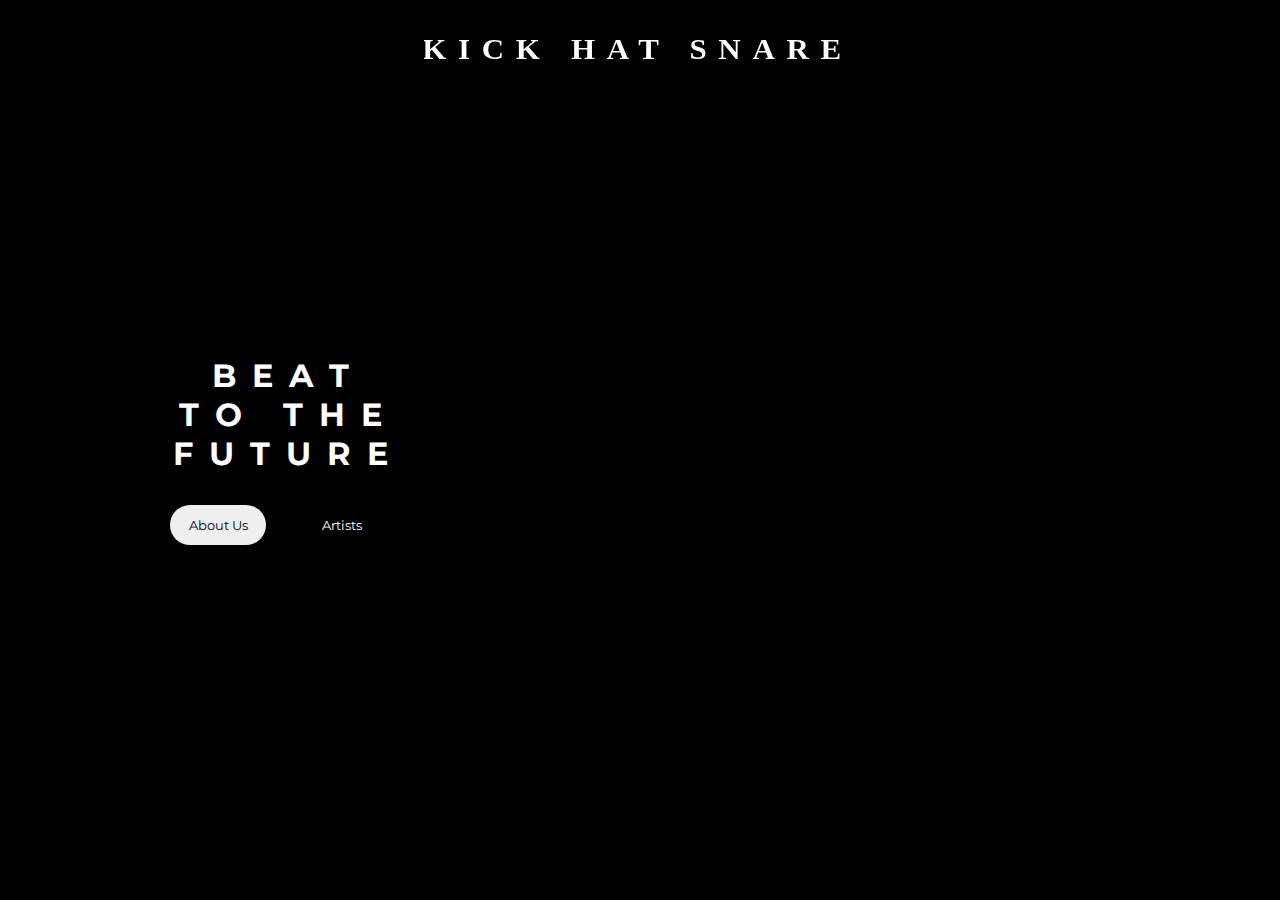
==== index.html @ 845504f9 "Add title meta tag" ====
<html>
  <head>
    <title>KICK HAT SNARE</title>

    <!-- META TAGS -->
    <meta charset="UTF-8" />
    <meta http-equiv="X-UA-Compatible" content="IE=edge" />
    <meta http-equiv="content-type" content="text/html; charset=UTF-8" />
    <meta
      name="viewport"
      content="width=device-width, initial-scale=1.0, maximum-scale=1.0, user-scalable=0"
    />

    <meta name="title" content="KICK HAT SNARE">
    <meta name="description" content="BEAT TO THE FUTURE" />
    <meta name="og:description" content="BEAT TO THE FUTURE" />
    <meta name="keywords" content="KICK HAT SNARE, KHS, MUSIC, JAE SVN" />
    <meta
      property="og:image"
      content="https://kickhatsnare.com/assets/images/khs-logo.png"
    />
    <meta property="og:url" content="https://kickhatsnare.com" />

    <!-- FAVICON -->
    <link rel="icon" type="image/x-icon" href="./favicon.ico" sizes="32x32" />

    <!-- STYLING -->
    <link rel="preconnect" href="https://fonts.googleapis.com" />
    <link rel="preconnect" href="https://fonts.gstatic.com" crossorigin />
    <link
      href="https://fonts.googleapis.com/css2?family=Montserrat:wght@500;700;900&display=swap"
      rel="stylesheet"
    />
    <link rel="stylesheet" href="./css/style.css" />
  </head>
  <body>
    <header>
      <img
        class="khs-logo"
        src="./assets/images/kickhatsnare-logo.svg"
        draggable="false"
      />
    </header>
    <div class="content-wrapper" id="content"></div>
  </body>

  <script>
    const content = document.getElementById("content");

    function switchToMainContent() {
      var xhr =
        typeof XMLHttpRequest != "undefined"
          ? new XMLHttpRequest()
          : new ActiveXObject("Microsoft.XMLHTTP");
      xhr.open("get", "./content/main.html", true);
      xhr.onreadystatechange = function () {
        if (xhr.readyState == 4 && xhr.status == 200) {
          document.getElementById("content").innerHTML = xhr.responseText;
          const aboutUsButton = document.getElementById("about-us");
          const artistsButton = document.getElementById("artists");
          aboutUsButton.addEventListener("click", switchToAboutUs);
          artistsButton.addEventListener("click", switchToArtists);
        }
      };
      xhr.send();
    }

    function switchToAboutUs() {
      var xhr =
        typeof XMLHttpRequest != "undefined"
          ? new XMLHttpRequest()
          : new ActiveXObject("Microsoft.XMLHTTP");
      xhr.open("get", "./content/aboutus.html", true);
      xhr.onreadystatechange = function () {
        if (xhr.readyState == 4 && xhr.status == 200) {
          document.getElementById("content").innerHTML = xhr.responseText;
          const homeButton = document.getElementById("home");
          const artistsButton = document.getElementById("artists");
          homeButton.addEventListener("click", switchToMainContent);
          artistsButton.addEventListener("click", switchToArtists);
        }
      };
      xhr.send();
    }

    function switchToArtists() {
      var xhr =
        typeof XMLHttpRequest != "undefined"
          ? new XMLHttpRequest()
          : new ActiveXObject("Microsoft.XMLHTTP");
      xhr.open("get", "./content/artists.html", true);
      xhr.onreadystatechange = function () {
        if (xhr.readyState == 4 && xhr.status == 200) {
          document.getElementById("content").innerHTML = xhr.responseText;
          const homeButton = document.getElementById("home");
          homeButton.addEventListener("click", switchToMainContent);
        }
      };
      xhr.send();
    }

    switchToMainContent();
  </script>
</html>
---- css/style.css ----
@import url("https://fonts.googleapis.com/css2?family=Montserrat:wght@500;700;900&display=swap");

html,
body {
  padding: 0;
  margin: 0;
  background-color: black;
  font-family: "Montserrat", Arial, sans-serif;
  color: white;
}

header {
  position: absolute;
  display: flex;
  justify-content: center;
  align-items: center;
  top: 0;
  width: 100%;
  height: 6rem;
}

header .khs-logo {
  filter: invert();
  width: 27rem;
  user-select: none;
}

.content-wrapper {
  display: flex;
  justify-content: center;
  align-items: center;
  height: 100%;
  width: 100%;
}

.slogan-text {
  margin: 0;
  text-align: center;
  margin-left: 1rem;
  margin-bottom: 2rem;
  letter-spacing: 1rem;
  font-weight: 700;
}

.youtube-video {
  margin-left: 10rem;
  border-radius: 1rem;
}

.slogan-wrapper {
  display: flex;
  flex-direction: column;
  justify-content: space-around;
}

.buttons-wrapper {
  display: flex;
  flex-direction: row;
  justify-content: space-around;
}

.white-button {
  font-family: "Montserrat", Arial, sans-serif;
  height: 2.5rem;
  width: 6rem;
  border-radius: 2rem;
  outline: none;
  border: none;
  cursor: pointer;
}

.secondary-button {
  font-family: "Montserrat", Arial, sans-serif;
  height: 2.5rem;
  width: 6rem;
  background-color: transparent;
  color: white;
  outline: none;
  border: none;
  cursor: pointer;
}

.khs-image {
  height: 23rem;
  border-radius: 3rem;
  margin-left: 10rem;
}

.khs-logo-wrapper{
  display: flex;
  align-items: center;
  justify-content: center;
  background-color: white;
  height: 23rem;
  width: 23rem;
  border-radius: 3rem;
  margin-left: 10rem;
}

.khs-logo-letters{
  color: black;
  font-weight: 900;
  font-size: 5rem;
  margin-left: 2.5rem;
  letter-spacing: 2.5rem;
  z-index: 1;
  user-select: none;
}

.about-wrapper {
  text-align: center;
  width: 30rem;
}

.about-us-text {
  margin-left: 1rem;
  margin-bottom: 2rem;
  letter-spacing: 1rem;
}

.about-buttons {
  margin-top: 2rem;
}

.artist-image {
  height: 25rem;
  border-radius: 3rem;
  user-select: none;
}

.artist-link {
  color: white;
  text-decoration: none;
}

.artist-linka:visited{
  color: white;
}

.artists-wrapper{
  display: flex;
  flex-direction: column;
  justify-content: center;
  align-items: center;
}

.artists-wrapper h2 {
  margin-bottom: 0;
}

.artists-wrapper span {
  color: #e4e4e4;
}

.artists-wrapper .white-button{
  position: absolute;
  bottom: 0;
  margin-bottom: 2rem;
}

.artist-details-wrapper {
  text-align: center;
}
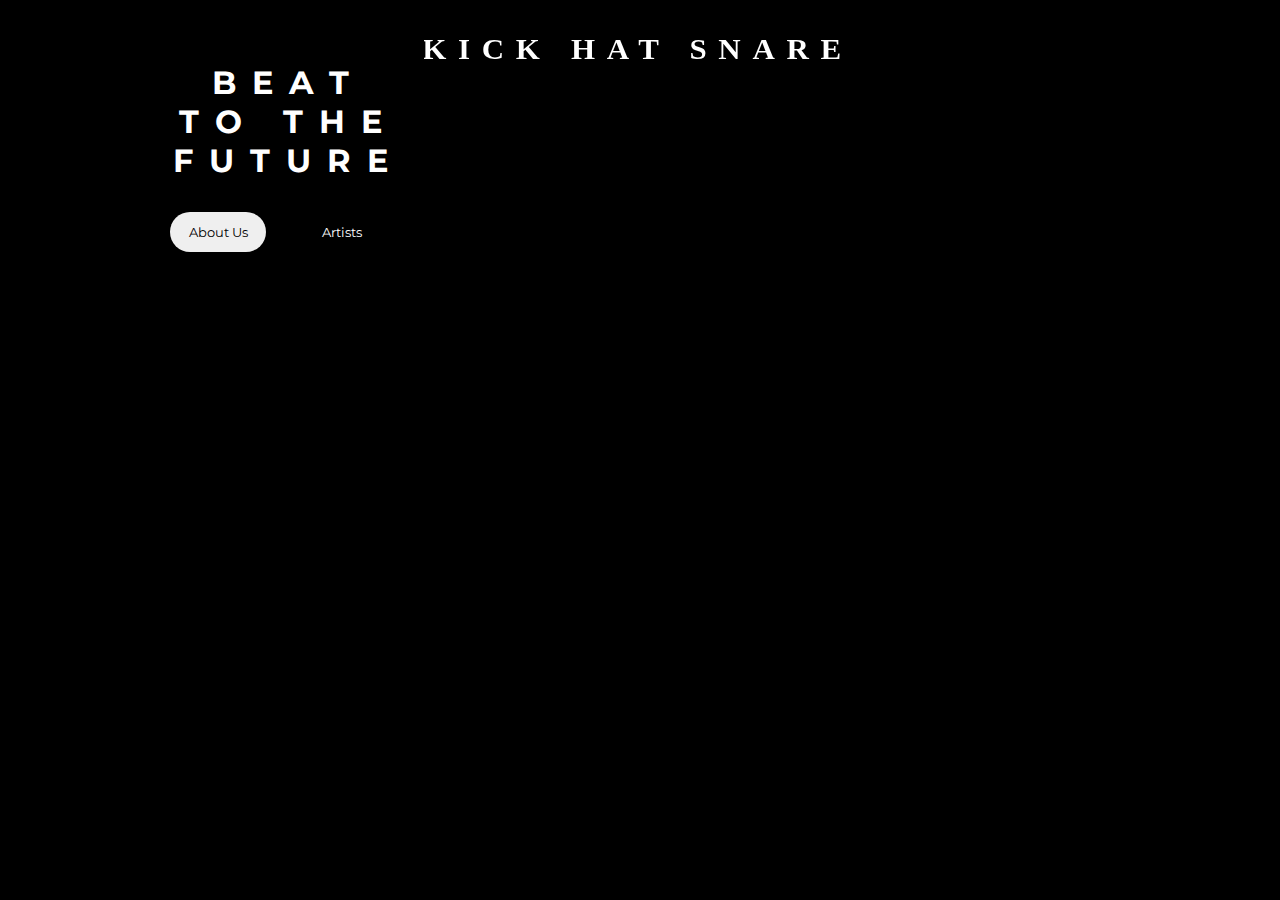
==== commit a48f419c: "Add DOCTYPE" ====
--- a/index.html
+++ b/index.html
@@ -1,3 +1,4 @@
+<!DOCTYPE html>
 <html>
   <head>
     <title>KICK HAT SNARE</title>
@@ -12,6 +13,7 @@
     />
 
     <meta name="title" content="KICK HAT SNARE">
+    <meta property="og:title" content="KICK HAT SNARE" />
     <meta name="description" content="BEAT TO THE FUTURE" />
     <meta name="og:description" content="BEAT TO THE FUTURE" />
     <meta name="keywords" content="KICK HAT SNARE, KHS, MUSIC, JAE SVN" />
--- a/css/style.css
+++ b/css/style.css
@@ -45,12 +45,18 @@
 .youtube-video {
   margin-left: 10rem;
   border-radius: 1rem;
+  -webkit-animation: slide-in-blurred-top 0.6s cubic-bezier(0.23, 1, 0.32, 1)
+    both;
+  animation: slide-in-blurred-top 0.6s cubic-bezier(0.23, 1, 0.32, 1) both;
 }
 
 .slogan-wrapper {
   display: flex;
   flex-direction: column;
   justify-content: space-around;
+  -webkit-animation: slide-in-blurred-bottom 0.6s cubic-bezier(0.23, 1, 0.32, 1)
+    both;
+  animation: slide-in-blurred-bottom 0.6s cubic-bezier(0.23, 1, 0.32, 1) both;
 }
 
 .buttons-wrapper {
@@ -86,7 +92,7 @@
   margin-left: 10rem;
 }
 
-.khs-logo-wrapper{
+.khs-logo-wrapper {
   display: flex;
   align-items: center;
   justify-content: center;
@@ -95,9 +101,12 @@
   width: 23rem;
   border-radius: 3rem;
   margin-left: 10rem;
-}
-
-.khs-logo-letters{
+  -webkit-animation: slide-in-blurred-top 0.6s cubic-bezier(0.23, 1, 0.32, 1)
+    both;
+  animation: slide-in-blurred-top 0.6s cubic-bezier(0.23, 1, 0.32, 1) both;
+}
+
+.khs-logo-letters {
   color: black;
   font-weight: 900;
   font-size: 5rem;
@@ -110,6 +119,9 @@
 .about-wrapper {
   text-align: center;
   width: 30rem;
+  -webkit-animation: slide-in-blurred-bottom 0.6s cubic-bezier(0.23, 1, 0.32, 1)
+    both;
+  animation: slide-in-blurred-bottom 0.6s cubic-bezier(0.23, 1, 0.32, 1) both;
 }
 
 .about-us-text {
@@ -126,6 +138,8 @@
   height: 25rem;
   border-radius: 3rem;
   user-select: none;
+  -webkit-animation: bounce-in-top 1.1s both;
+  animation: bounce-in-top 1.1s both;
 }
 
 .artist-link {
@@ -133,11 +147,11 @@
   text-decoration: none;
 }
 
-.artist-linka:visited{
+.artist-linka:visited {
   color: white;
 }
 
-.artists-wrapper{
+.artists-wrapper {
   display: flex;
   flex-direction: column;
   justify-content: center;
@@ -152,7 +166,7 @@
   color: #e4e4e4;
 }
 
-.artists-wrapper .white-button{
+.artists-wrapper .white-button {
   position: absolute;
   bottom: 0;
   margin-bottom: 2rem;
@@ -161,3 +175,309 @@
 .artist-details-wrapper {
   text-align: center;
 }
+
+/* ----------------------------------------------
+ * Generated by Animista on 2024-2-1 16:20:2
+ * Licensed under FreeBSD License.
+ * See http://animista.net/license for more info. 
+ * w: http://animista.net, t: @cssanimista
+ * ---------------------------------------------- */
+
+/**
+ * ----------------------------------------
+ * animation slide-in-blurred-top
+ * ----------------------------------------
+ */
+@-webkit-keyframes slide-in-blurred-top {
+  0% {
+    -webkit-transform: translateY(-1000px) scaleY(2.5) scaleX(0.2);
+    transform: translateY(-1000px) scaleY(2.5) scaleX(0.2);
+    -webkit-transform-origin: 50% 0%;
+    transform-origin: 50% 0%;
+    -webkit-filter: blur(40px);
+    filter: blur(40px);
+    opacity: 0;
+  }
+  100% {
+    -webkit-transform: translateY(0) scaleY(1) scaleX(1);
+    transform: translateY(0) scaleY(1) scaleX(1);
+    -webkit-transform-origin: 50% 50%;
+    transform-origin: 50% 50%;
+    -webkit-filter: blur(0);
+    filter: blur(0);
+    opacity: 1;
+  }
+}
+@keyframes slide-in-blurred-top {
+  0% {
+    -webkit-transform: translateY(-1000px) scaleY(2.5) scaleX(0.2);
+    transform: translateY(-1000px) scaleY(2.5) scaleX(0.2);
+    -webkit-transform-origin: 50% 0%;
+    transform-origin: 50% 0%;
+    -webkit-filter: blur(40px);
+    filter: blur(40px);
+    opacity: 0;
+  }
+  100% {
+    -webkit-transform: translateY(0) scaleY(1) scaleX(1);
+    transform: translateY(0) scaleY(1) scaleX(1);
+    -webkit-transform-origin: 50% 50%;
+    transform-origin: 50% 50%;
+    -webkit-filter: blur(0);
+    filter: blur(0);
+    opacity: 1;
+  }
+}
+
+/* ----------------------------------------------
+ * Generated by Animista on 2024-2-1 16:21:15
+ * Licensed under FreeBSD License.
+ * See http://animista.net/license for more info. 
+ * w: http://animista.net, t: @cssanimista
+ * ---------------------------------------------- */
+
+/**
+ * ----------------------------------------
+ * animation slide-in-blurred-bottom
+ * ----------------------------------------
+ */
+@-webkit-keyframes slide-in-blurred-bottom {
+  0% {
+    -webkit-transform: translateY(1000px) scaleY(2.5) scaleX(0.2);
+    transform: translateY(1000px) scaleY(2.5) scaleX(0.2);
+    -webkit-transform-origin: 50% 100%;
+    transform-origin: 50% 100%;
+    -webkit-filter: blur(40px);
+    filter: blur(40px);
+    opacity: 0;
+  }
+  100% {
+    -webkit-transform: translateY(0) scaleY(1) scaleX(1);
+    transform: translateY(0) scaleY(1) scaleX(1);
+    -webkit-transform-origin: 50% 50%;
+    transform-origin: 50% 50%;
+    -webkit-filter: blur(0);
+    filter: blur(0);
+    opacity: 1;
+  }
+}
+@keyframes slide-in-blurred-bottom {
+  0% {
+    -webkit-transform: translateY(1000px) scaleY(2.5) scaleX(0.2);
+    transform: translateY(1000px) scaleY(2.5) scaleX(0.2);
+    -webkit-transform-origin: 50% 100%;
+    transform-origin: 50% 100%;
+    -webkit-filter: blur(40px);
+    filter: blur(40px);
+    opacity: 0;
+  }
+  100% {
+    -webkit-transform: translateY(0) scaleY(1) scaleX(1);
+    transform: translateY(0) scaleY(1) scaleX(1);
+    -webkit-transform-origin: 50% 50%;
+    transform-origin: 50% 50%;
+    -webkit-filter: blur(0);
+    filter: blur(0);
+    opacity: 1;
+  }
+}
+
+/* ----------------------------------------------
+ * Generated by Animista on 2024-2-1 16:24:38
+ * Licensed under FreeBSD License.
+ * See http://animista.net/license for more info. 
+ * w: http://animista.net, t: @cssanimista
+ * ---------------------------------------------- */
+
+/**
+ * ----------------------------------------
+ * animation bounce-in-top
+ * ----------------------------------------
+ */
+@-webkit-keyframes bounce-in-top {
+  0% {
+    -webkit-transform: translateY(-500px);
+    transform: translateY(-500px);
+    -webkit-animation-timing-function: ease-in;
+    animation-timing-function: ease-in;
+    opacity: 0;
+  }
+  38% {
+    -webkit-transform: translateY(0);
+    transform: translateY(0);
+    -webkit-animation-timing-function: ease-out;
+    animation-timing-function: ease-out;
+    opacity: 1;
+  }
+  55% {
+    -webkit-transform: translateY(-65px);
+    transform: translateY(-65px);
+    -webkit-animation-timing-function: ease-in;
+    animation-timing-function: ease-in;
+  }
+  72% {
+    -webkit-transform: translateY(0);
+    transform: translateY(0);
+    -webkit-animation-timing-function: ease-out;
+    animation-timing-function: ease-out;
+  }
+  81% {
+    -webkit-transform: translateY(-28px);
+    transform: translateY(-28px);
+    -webkit-animation-timing-function: ease-in;
+    animation-timing-function: ease-in;
+  }
+  90% {
+    -webkit-transform: translateY(0);
+    transform: translateY(0);
+    -webkit-animation-timing-function: ease-out;
+    animation-timing-function: ease-out;
+  }
+  95% {
+    -webkit-transform: translateY(-8px);
+    transform: translateY(-8px);
+    -webkit-animation-timing-function: ease-in;
+    animation-timing-function: ease-in;
+  }
+  100% {
+    -webkit-transform: translateY(0);
+    transform: translateY(0);
+    -webkit-animation-timing-function: ease-out;
+    animation-timing-function: ease-out;
+  }
+}
+@keyframes bounce-in-top {
+  0% {
+    -webkit-transform: translateY(-500px);
+    transform: translateY(-500px);
+    -webkit-animation-timing-function: ease-in;
+    animation-timing-function: ease-in;
+    opacity: 0;
+  }
+  38% {
+    -webkit-transform: translateY(0);
+    transform: translateY(0);
+    -webkit-animation-timing-function: ease-out;
+    animation-timing-function: ease-out;
+    opacity: 1;
+  }
+  55% {
+    -webkit-transform: translateY(-65px);
+    transform: translateY(-65px);
+    -webkit-animation-timing-function: ease-in;
+    animation-timing-function: ease-in;
+  }
+  72% {
+    -webkit-transform: translateY(0);
+    transform: translateY(0);
+    -webkit-animation-timing-function: ease-out;
+    animation-timing-function: ease-out;
+  }
+  81% {
+    -webkit-transform: translateY(-28px);
+    transform: translateY(-28px);
+    -webkit-animation-timing-function: ease-in;
+    animation-timing-function: ease-in;
+  }
+  90% {
+    -webkit-transform: translateY(0);
+    transform: translateY(0);
+    -webkit-animation-timing-function: ease-out;
+    animation-timing-function: ease-out;
+  }
+  95% {
+    -webkit-transform: translateY(-8px);
+    transform: translateY(-8px);
+    -webkit-animation-timing-function: ease-in;
+    animation-timing-function: ease-in;
+  }
+  100% {
+    -webkit-transform: translateY(0);
+    transform: translateY(0);
+    -webkit-animation-timing-function: ease-out;
+    animation-timing-function: ease-out;
+  }
+}
+
+/* Mobile Resizing */
+@media only screen and (max-width: 1000px) {
+  header .khs-logo {
+    width: 25rem;
+  }
+
+  .youtube-video {
+    height: 20rem;
+    width: 30rem;
+    margin-left: 5rem;
+  }
+
+  .khs-logo-wrapper {
+    height: 20rem;
+    width: 20rem;
+    margin-left: 5rem;
+  }
+
+  .khs-logo-letters {
+    font-size: 4rem;
+  }
+}
+
+@media only screen and (max-width: 850px) {
+  header .khs-logo {
+    width: 21rem;
+  }
+
+  .content-wrapper {
+    flex-direction: column;
+  }
+
+  .slogan-wrapper {
+    margin-bottom: 2rem;
+  }
+
+  .youtube-video {
+    height: 17rem;
+    width: 25rem;
+    margin-left: 0rem;
+  }
+
+  .about-wrapper {
+    width: 25rem;
+  }
+
+  .about-wrapper p {
+    font-size: 0.8rem;
+  }
+
+  .khs-logo-wrapper {
+    display: none;
+  }
+
+  .artist-image {
+    height: 20rem;
+  }
+}
+
+@media only screen and (max-width: 450px) {
+  header .khs-logo {
+    width: 17rem;
+  }
+
+  .youtube-video {
+    height: 15rem;
+    width: 20rem;
+    margin-left: 0rem;
+  }
+
+  .about-wrapper {
+    width: 19rem;
+  }
+
+  .khs-logo-letters {
+    font-size: 3rem;
+  }
+
+  .artist-image {
+    height: 17rem;
+  }
+}
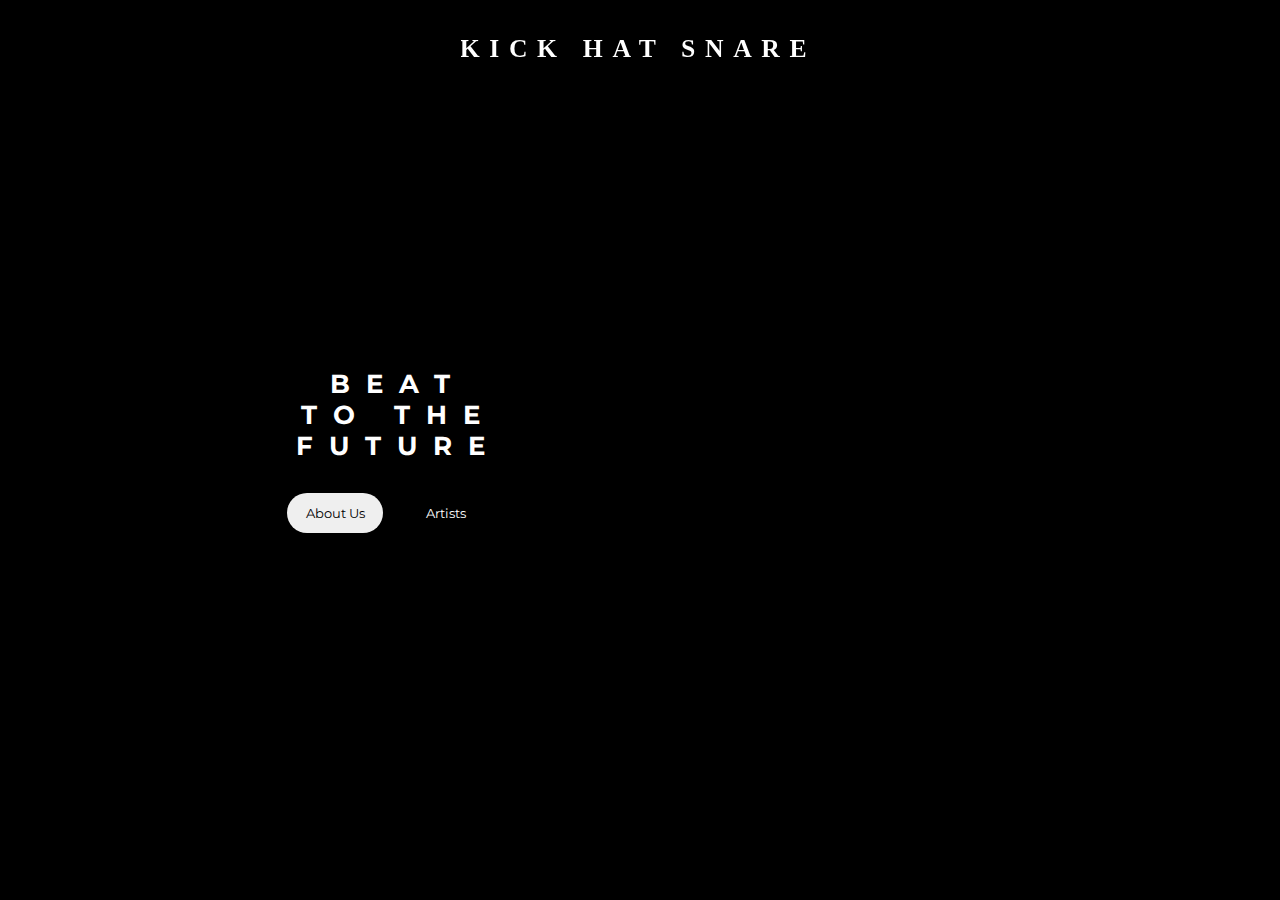
==== commit 2ece393e: "Fix resizing and project structure" ====
--- a/index.html
+++ b/index.html
@@ -12,7 +12,7 @@
       content="width=device-width, initial-scale=1.0, maximum-scale=1.0, user-scalable=0"
     />
 
-    <meta name="title" content="KICK HAT SNARE">
+    <meta name="title" content="KICK HAT SNARE" />
     <meta property="og:title" content="KICK HAT SNARE" />
     <meta name="description" content="BEAT TO THE FUTURE" />
     <meta name="og:description" content="BEAT TO THE FUTURE" />
@@ -43,64 +43,102 @@
         draggable="false"
       />
     </header>
-    <div class="content-wrapper" id="content"></div>
+    <!-- CONTENT - START -->
+    <div class="content-wrapper" id="content">
+      <!-- HOME - START -->
+      <div id="home-container" class="show">
+        <div class="slogan-wrapper">
+          <h1 class="slogan-text">BEAT<br />TO THE<br />FUTURE</h1>
+          <div class="buttons-wrapper">
+            <button class="about-us-button white-button">About Us</button>
+            <button class="artists-button secondary-button">Artists</button>
+          </div>
+        </div>
+        <iframe
+          class="youtube-video"
+          width="560"
+          height="315"
+          src="https://www.youtube.com/embed/SsdYZSIhiJs?si=HUrIzrW68fE2Bn7I"
+          title="YouTube video player"
+          frameborder="0"
+          allow="accelerometer; autoplay; clipboard-write; encrypted-media; gyroscope; picture-in-picture; web-share"
+          allowfullscreen
+        ></iframe>
+      </div>
+      <!-- HOME - END -->
+
+      <!-- ABOUT US - START -->
+      <div id="about-us-container" class="hide">
+        <div class="about-wrapper">
+          <h2 class="about-us-text">ABOUT US</h2>
+          <p>
+            <strong>KICK HAT SNARE</strong> is a record label from Argentina
+            that showcases the
+            <strong>authentic stories and positive messages</strong> of its
+            artists through their lyrics. <br />
+            <br />
+            We believe that <u>music is a force for good</u> in the world. It
+            can help people get through their days and therefore
+            <i>build their future</i>
+            around it.
+          </p>
+          <div class="about-buttons">
+            <button class="home-button white-button">Home</button>
+            <button class="artists-button secondary-button">Artists</button>
+          </div>
+        </div>
+        <img class="khs-logo-image" src="/assets/images/khs-logo.svg" />
+      </div>
+      <!-- ABOUT US - END -->
+
+      <!-- ARTISTS - START -->
+      <div id="artists-container" class="hide">
+        <div class="artists-wrapper">
+          <a href="https://jaesvn.kickhatsnare.com" draggable="false">
+            <img
+              class="artist-image"
+              src="./assets/images/jaesvn-profile.png"
+              draggable="false"
+          /></a>
+          <div class="artist-details-wrapper">
+            <a
+              class="artist-link"
+              href="https://jaesvn.kickhatsnare.com"
+              draggable="false"
+            >
+              <h2>JAE SVN</h2>
+            </a>
+            <span>Director, Artist</span>
+          </div>
+          <button class="home-button white-button">Home</button>
+        </div>
+      </div>
+      <!-- ABOUT US - END -->
+    </div>
+    <!-- CONTENT - END -->
   </body>
 
   <script>
-    const content = document.getElementById("content");
+    const sections = ["home", "about-us", "artists"];
 
-    function switchToMainContent() {
-      var xhr =
-        typeof XMLHttpRequest != "undefined"
-          ? new XMLHttpRequest()
-          : new ActiveXObject("Microsoft.XMLHTTP");
-      xhr.open("get", "./content/main.html", true);
-      xhr.onreadystatechange = function () {
-        if (xhr.readyState == 4 && xhr.status == 200) {
-          document.getElementById("content").innerHTML = xhr.responseText;
-          const aboutUsButton = document.getElementById("about-us");
-          const artistsButton = document.getElementById("artists");
-          aboutUsButton.addEventListener("click", switchToAboutUs);
-          artistsButton.addEventListener("click", switchToArtists);
+    function showSection(id) {
+      sections.forEach((section) => {
+        const container = document.getElementById(`${section}-container`);
+        if (section === id) {
+          container.style.display = "flex";
+        } else {
+          container.style.display = "none";
         }
-      };
-      xhr.send();
+      });
     }
 
-    function switchToAboutUs() {
-      var xhr =
-        typeof XMLHttpRequest != "undefined"
-          ? new XMLHttpRequest()
-          : new ActiveXObject("Microsoft.XMLHTTP");
-      xhr.open("get", "./content/aboutus.html", true);
-      xhr.onreadystatechange = function () {
-        if (xhr.readyState == 4 && xhr.status == 200) {
-          document.getElementById("content").innerHTML = xhr.responseText;
-          const homeButton = document.getElementById("home");
-          const artistsButton = document.getElementById("artists");
-          homeButton.addEventListener("click", switchToMainContent);
-          artistsButton.addEventListener("click", switchToArtists);
-        }
-      };
-      xhr.send();
-    }
-
-    function switchToArtists() {
-      var xhr =
-        typeof XMLHttpRequest != "undefined"
-          ? new XMLHttpRequest()
-          : new ActiveXObject("Microsoft.XMLHTTP");
-      xhr.open("get", "./content/artists.html", true);
-      xhr.onreadystatechange = function () {
-        if (xhr.readyState == 4 && xhr.status == 200) {
-          document.getElementById("content").innerHTML = xhr.responseText;
-          const homeButton = document.getElementById("home");
-          homeButton.addEventListener("click", switchToMainContent);
-        }
-      };
-      xhr.send();
-    }
-
-    switchToMainContent();
+    sections.forEach((section) => {
+      let buttons = document.getElementsByClassName(`${section}-button`);
+      for (let i = 0; i < buttons.length; i++) {
+        buttons[i].onclick = function () {
+          showSection(section);
+        };
+      }
+    });
   </script>
 </html>
--- a/css/style.css
+++ b/css/style.css
@@ -2,6 +2,8 @@
 
 html,
 body {
+  width: 100%;
+  height: 100%;
   padding: 0;
   margin: 0;
   background-color: black;
@@ -21,7 +23,8 @@
 
 header .khs-logo {
   filter: invert();
-  width: 27rem;
+  max-width: 28vw;
+  min-width: 15rem;
   user-select: none;
 }
 
@@ -31,6 +34,27 @@
   align-items: center;
   height: 100%;
   width: 100%;
+}
+
+#home-container {
+  width: 100%;
+  height: 100%;
+  justify-content: center;
+  align-items: center;
+}
+
+#about-us-container {
+  width: 100%;
+  height: 100%;
+  justify-content: center;
+  align-items: center;
+}
+
+#artists-container {
+  width: 100%;
+  height: 100%;
+  justify-content: center;
+  align-items: center;
 }
 
 .slogan-text {
@@ -39,11 +63,17 @@
   margin-left: 1rem;
   margin-bottom: 2rem;
   letter-spacing: 1rem;
+  font-size: max(1.5rem, 2vw);
   font-weight: 700;
 }
 
 .youtube-video {
-  margin-left: 10rem;
+  max-width: 30vw;
+  min-width: 18rem;
+  max-height: 34vh;
+  min-height: 10rem;
+  height: 35vh;
+  margin-left: 9vw;
   border-radius: 1rem;
   -webkit-animation: slide-in-blurred-top 0.6s cubic-bezier(0.23, 1, 0.32, 1)
     both;
@@ -92,28 +122,18 @@
   margin-left: 10rem;
 }
 
-.khs-logo-wrapper {
-  display: flex;
-  align-items: center;
-  justify-content: center;
-  background-color: white;
-  height: 23rem;
-  width: 23rem;
+.khs-logo-image {
+  aspect-ratio: 1/1;
+  max-height: 20vw;
+  min-height: 18rem;
   border-radius: 3rem;
-  margin-left: 10rem;
+  margin-left: 2.5rem;
+  z-index: 1;
+  user-select: none;
+  margin-left: 9vw;
   -webkit-animation: slide-in-blurred-top 0.6s cubic-bezier(0.23, 1, 0.32, 1)
     both;
   animation: slide-in-blurred-top 0.6s cubic-bezier(0.23, 1, 0.32, 1) both;
-}
-
-.khs-logo-letters {
-  color: black;
-  font-weight: 900;
-  font-size: 5rem;
-  margin-left: 2.5rem;
-  letter-spacing: 2.5rem;
-  z-index: 1;
-  user-select: none;
 }
 
 .about-wrapper {
@@ -125,17 +145,23 @@
 }
 
 .about-us-text {
+  font-size: max(1.5rem, 2vw);
   margin-left: 1rem;
   margin-bottom: 2rem;
   letter-spacing: 1rem;
 }
 
+.about-wrapper p {
+  font-size: max(0.9rem, 0.9vw);
+}
+
 .about-buttons {
   margin-top: 2rem;
 }
 
 .artist-image {
-  height: 25rem;
+  max-height: calc(12vw + 10rem);
+  min-height: 15rem;
   border-radius: 3rem;
   user-select: none;
   -webkit-animation: bounce-in-top 1.1s both;
@@ -174,6 +200,14 @@
 
 .artist-details-wrapper {
   text-align: center;
+}
+
+.show {
+  display: flex;
+}
+
+.hide {
+  display: none;
 }
 
 /* ----------------------------------------------
@@ -399,35 +433,9 @@
   }
 }
 
-/* Mobile Resizing */
-@media only screen and (max-width: 1000px) {
-  header .khs-logo {
-    width: 25rem;
-  }
-
-  .youtube-video {
-    height: 20rem;
-    width: 30rem;
-    margin-left: 5rem;
-  }
-
-  .khs-logo-wrapper {
-    height: 20rem;
-    width: 20rem;
-    margin-left: 5rem;
-  }
-
-  .khs-logo-letters {
-    font-size: 4rem;
-  }
-}
-
+/* CONTENT RESIZING */
 @media only screen and (max-width: 850px) {
-  header .khs-logo {
-    width: 21rem;
-  }
-
-  .content-wrapper {
+  #landing-container {
     flex-direction: column;
   }
 
@@ -436,48 +444,21 @@
   }
 
   .youtube-video {
-    height: 17rem;
-    width: 25rem;
-    margin-left: 0rem;
+    margin-left: 0;
+  }
+
+  .khs-logo-image {
+    display: none;
   }
 
   .about-wrapper {
-    width: 25rem;
-  }
-
-  .about-wrapper p {
-    font-size: 0.8rem;
-  }
-
-  .khs-logo-wrapper {
+    max-width: 60vw;
+    min-width: 13rem;
+  }
+}
+
+@media only screen and (max-width: 400px) {
+  .youtube-video {
     display: none;
   }
-
-  .artist-image {
-    height: 20rem;
-  }
-}
-
-@media only screen and (max-width: 450px) {
-  header .khs-logo {
-    width: 17rem;
-  }
-
-  .youtube-video {
-    height: 15rem;
-    width: 20rem;
-    margin-left: 0rem;
-  }
-
-  .about-wrapper {
-    width: 19rem;
-  }
-
-  .khs-logo-letters {
-    font-size: 3rem;
-  }
-
-  .artist-image {
-    height: 17rem;
-  }
-}
+}
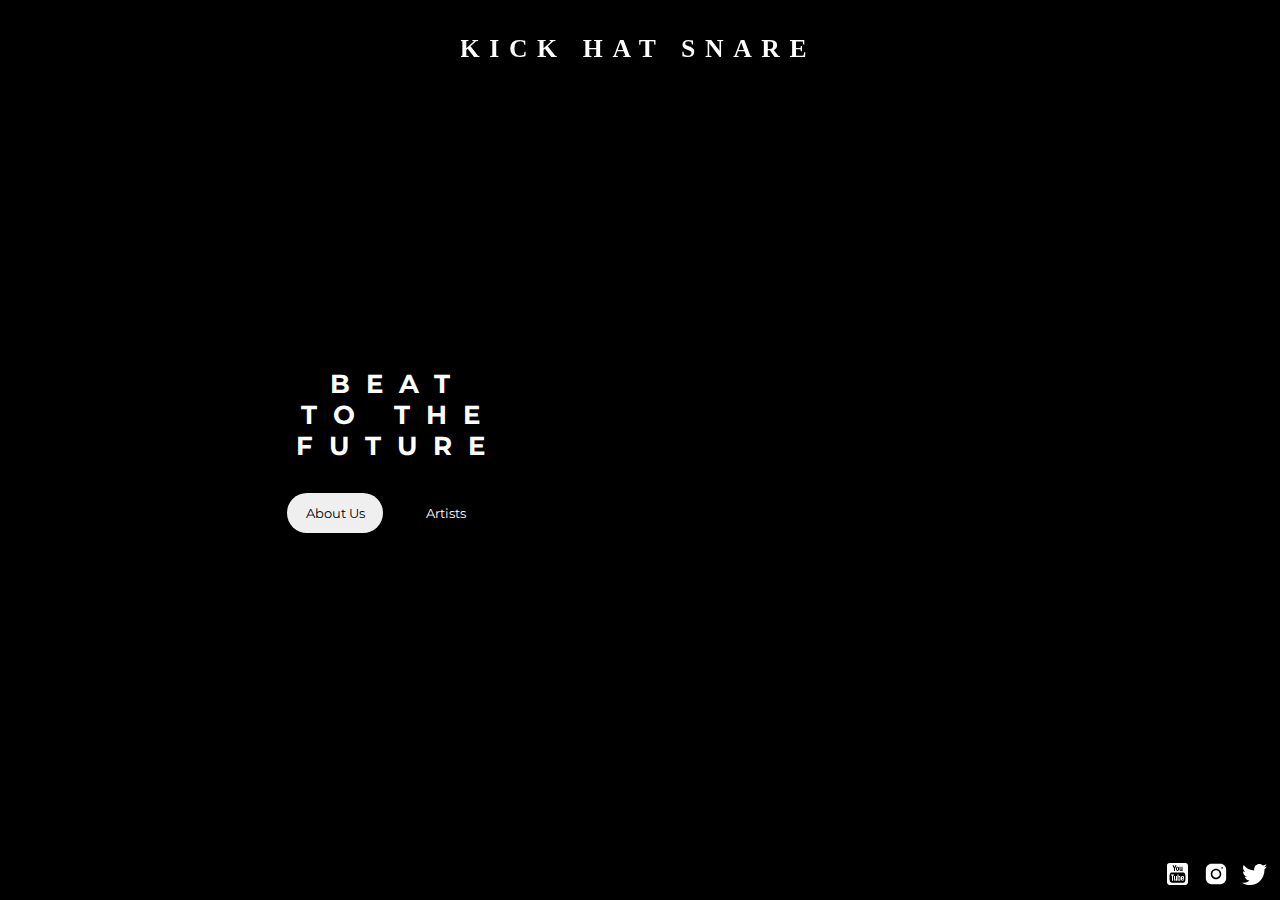
==== commit 4200ad51: "SEO Improvements" ====
--- a/index.html
+++ b/index.html
@@ -1,5 +1,5 @@
 <!DOCTYPE html>
-<html>
+<html lang="en">
   <head>
     <title>KICK HAT SNARE</title>
 
@@ -12,10 +12,16 @@
       content="width=device-width, initial-scale=1.0, maximum-scale=1.0, user-scalable=0"
     />
 
-    <meta name="title" content="KICK HAT SNARE" />
-    <meta property="og:title" content="KICK HAT SNARE" />
-    <meta name="description" content="BEAT TO THE FUTURE" />
-    <meta name="og:description" content="BEAT TO THE FUTURE" />
+    <meta name="title" content="KICK HAT SNARE | BEAT TO THE FUTURE" />
+    <meta property="og:title" content="KICK HAT SNARE | BEAT TO THE FUTURE" />
+    <meta
+      name="description"
+      content="KICK HAT SNARE is a record label from Argentina that showcases the authentic stories and positive messages of its artists through their lyrics."
+    />
+    <meta
+      name="og:description"
+      content="KICK HAT SNARE is a record label from Argentina that showcases the authentic stories and positive messages of its artists through their lyrics."
+    />
     <meta name="keywords" content="KICK HAT SNARE, KHS, MUSIC, JAE SVN" />
     <meta
       property="og:image"
@@ -41,6 +47,7 @@
         class="khs-logo"
         src="./assets/images/kickhatsnare-logo.svg"
         draggable="false"
+        alt="KICK HAT SNARE Logo"
       />
     </header>
     <!-- CONTENT - START -->
@@ -87,35 +94,83 @@
             <button class="artists-button secondary-button">Artists</button>
           </div>
         </div>
-        <img class="khs-logo-image" src="/assets/images/khs-logo.svg" />
+        <img
+          class="khs-logo-image"
+          src="/assets/images/khs-logo.svg"
+          alt="KICK HAT SNARE KHS Logo"
+        />
       </div>
       <!-- ABOUT US - END -->
 
       <!-- ARTISTS - START -->
       <div id="artists-container" class="hide">
         <div class="artists-wrapper">
-          <a href="https://jaesvn.kickhatsnare.com" draggable="false">
-            <img
-              class="artist-image"
-              src="./assets/images/jaesvn-profile.png"
-              draggable="false"
-          /></a>
-          <div class="artist-details-wrapper">
-            <a
-              class="artist-link"
-              href="https://jaesvn.kickhatsnare.com"
-              draggable="false"
-            >
-              <h2>JAE SVN</h2>
-            </a>
-            <span>Director, Artist</span>
+          <div class="artist-wrapper">
+            <a href="https://jaesvn.kickhatsnare.com" draggable="false">
+              <img
+                class="artist-image"
+                src="./assets/images/jaesvn-profile.png"
+                draggable="false"
+                alt="Medium shot of KHS artist JAE SVN in violet and orange colors"
+            /></a>
+            <div class="artist-details-wrapper">
+              <a
+                class="artist-link"
+                href="https://jaesvn.kickhatsnare.com"
+                draggable="false"
+              >
+                <h2>JAE SVN</h2>
+              </a>
+              <span>Director, Artist</span>
+            </div>
           </div>
+
           <button class="home-button white-button">Home</button>
         </div>
       </div>
       <!-- ABOUT US - END -->
     </div>
     <!-- CONTENT - END -->
+
+    <!-- SOCIALS -->
+    <div class="social-media-wrapper">
+      <a
+        class="social-media-link"
+        href="https://www.youtube.com/@KICKHATSNARE"
+        target="_blank"
+      >
+        <img
+          class="social-media youtube"
+          src="/assets/images/social-media/youtube.svg"
+          draggable="false"
+          alt="YouTube Icon"
+        />
+      </a>
+      <a
+        class="social-media-link"
+        href="https://www.instagram.com/kick.hat.snare"
+        target="_blank"
+      >
+        <img
+          class="social-media instagram"
+          src="/assets/images/social-media/instagram.svg"
+          draggable="false"
+          alt="Instagram Icon"
+        />
+      </a>
+      <a
+        class="social-media-link"
+        href="https://twitter.com/KICKHATSNARE"
+        target="_blank"
+      >
+        <img
+          class="social-media twitter"
+          src="/assets/images/social-media/twitter.svg"
+          draggable="false"
+          alt="Twitter Icon"
+        />
+      </a>
+    </div>
   </body>
 
   <script>
--- a/css/style.css
+++ b/css/style.css
@@ -159,13 +159,18 @@
   margin-top: 2rem;
 }
 
+.artist-wrapper {
+  -webkit-animation: bounce-in-top 1.1s both;
+  animation: bounce-in-top 1.1s both;
+}
+
 .artist-image {
+  background: transparent url("/assets/images/loading.svg") no-repeat scroll
+    center center;
   max-height: calc(12vw + 10rem);
   min-height: 15rem;
   border-radius: 3rem;
   user-select: none;
-  -webkit-animation: bounce-in-top 1.1s both;
-  animation: bounce-in-top 1.1s both;
 }
 
 .artist-link {
@@ -208,6 +213,23 @@
 
 .hide {
   display: none;
+}
+
+.social-media-wrapper {
+  position: fixed;
+  display: flex;
+  flex-direction: row;
+  justify-content: flex-end;
+  width: 100%;
+  bottom: 0;
+}
+
+.social-media {
+  max-height: 2vw;
+  min-height: 1.5rem;
+  margin-right: 1vw;
+  margin-bottom: 1vh;
+  user-select: none;
 }
 
 /* ----------------------------------------------
@@ -435,7 +457,7 @@
 
 /* CONTENT RESIZING */
 @media only screen and (max-width: 850px) {
-  #landing-container {
+  #home-container {
     flex-direction: column;
   }
 
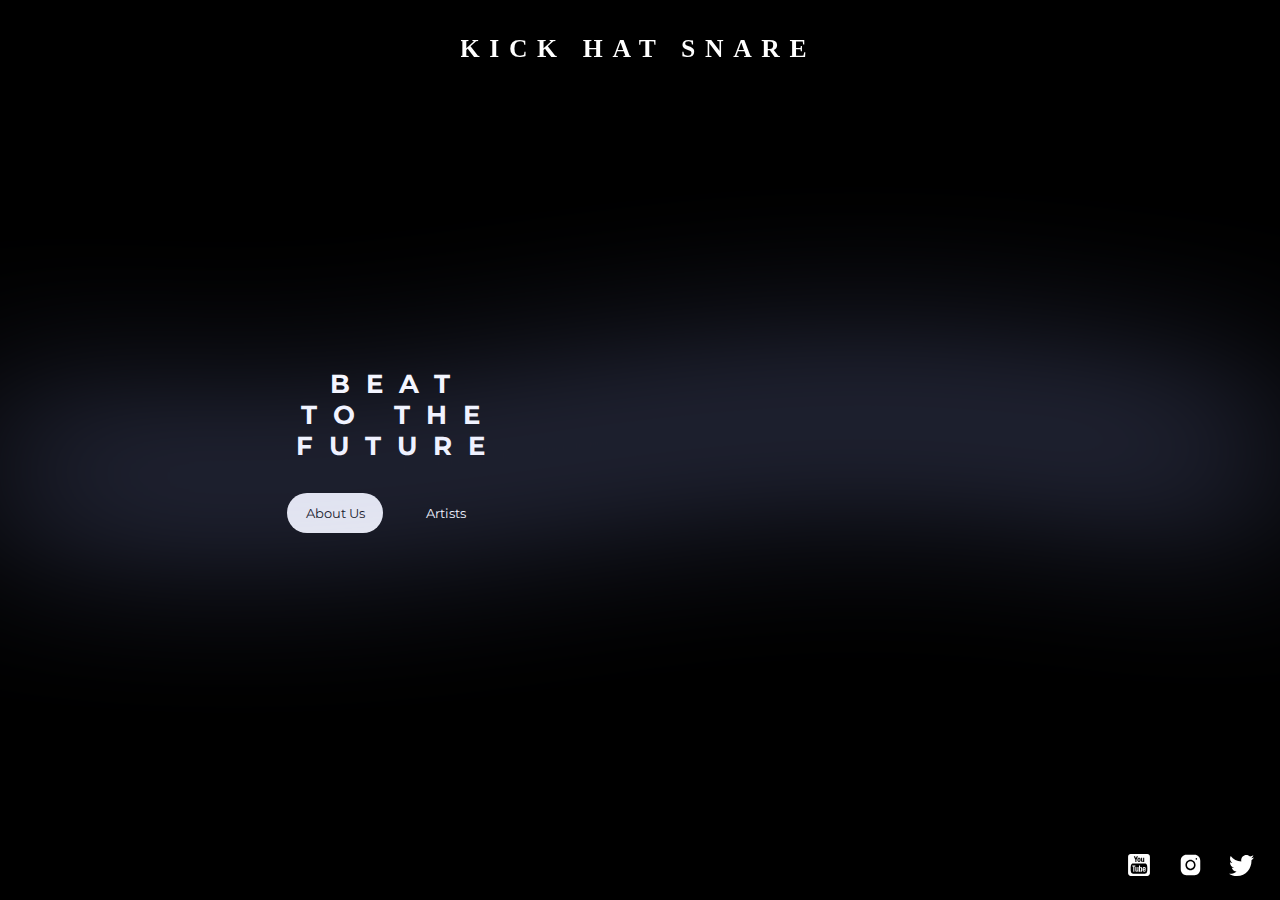
==== commit 84d1668c: "Add background animation" ====
--- a/index.html
+++ b/index.html
@@ -42,6 +42,9 @@
     <link rel="stylesheet" href="./css/style.css" />
   </head>
   <body>
+    <!-- BACKGROUND -->
+    <div id="sine-wave"></div>
+
     <header>
       <img
         class="khs-logo"
@@ -196,4 +199,5 @@
       }
     });
   </script>
+  <script src="js/sine-wave.js"></script>
 </html>
--- a/css/style.css
+++ b/css/style.css
@@ -9,6 +9,7 @@
   background-color: black;
   font-family: "Montserrat", Arial, sans-serif;
   color: white;
+  overflow: hidden;
 }
 
 header {
@@ -26,6 +27,19 @@
   max-width: 28vw;
   min-width: 15rem;
   user-select: none;
+}
+
+#sine-wave {
+  width: 100%;
+  height: 100%;
+  position: absolute;
+  display: flex;
+  align-items: center;
+  justify-content: center;
+
+  & path {
+    filter: blur(10vh);
+  }
 }
 
 .content-wrapper {
@@ -169,7 +183,7 @@
     center center;
   max-height: calc(12vw + 10rem);
   min-height: 15rem;
-  border-radius: 3rem;
+  border-radius: 5vh;
   user-select: none;
 }
 
@@ -200,7 +214,7 @@
 .artists-wrapper .white-button {
   position: absolute;
   bottom: 0;
-  margin-bottom: 2rem;
+  margin-bottom: 2vh;
 }
 
 .artist-details-wrapper {
@@ -220,15 +234,15 @@
   display: flex;
   flex-direction: row;
   justify-content: flex-end;
-  width: 100%;
   bottom: 0;
+  right: 0;
 }
 
 .social-media {
   max-height: 2vw;
   min-height: 1.5rem;
-  margin-right: 1vw;
-  margin-bottom: 1vh;
+  margin-right: 2vw;
+  margin-bottom: 2vh;
   user-select: none;
 }
 
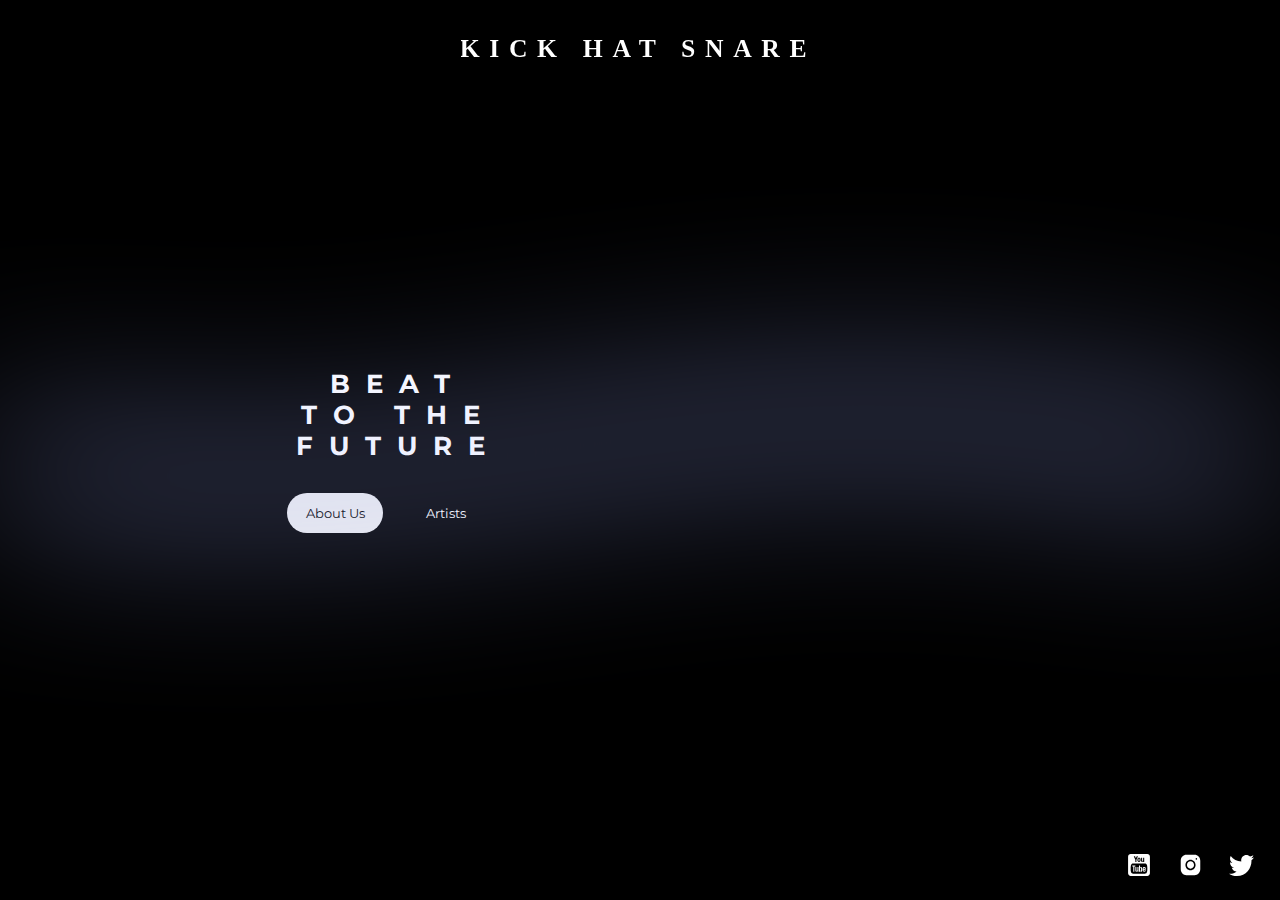
==== commit 6774482e: "Switch to webp image" ====
--- a/index.html
+++ b/index.html
@@ -112,7 +112,7 @@
             <a href="https://jaesvn.kickhatsnare.com" draggable="false">
               <img
                 class="artist-image"
-                src="./assets/images/jaesvn-profile.png"
+                src="./assets/images/jaesvn-profile.webp"
                 draggable="false"
                 alt="Medium shot of KHS artist JAE SVN in violet and orange colors"
             /></a>
--- a/css/style.css
+++ b/css/style.css
@@ -32,7 +32,7 @@
 #sine-wave {
   width: 100%;
   height: 100%;
-  position: absolute;
+  position: fixed;
   display: flex;
   align-items: center;
   justify-content: center;
